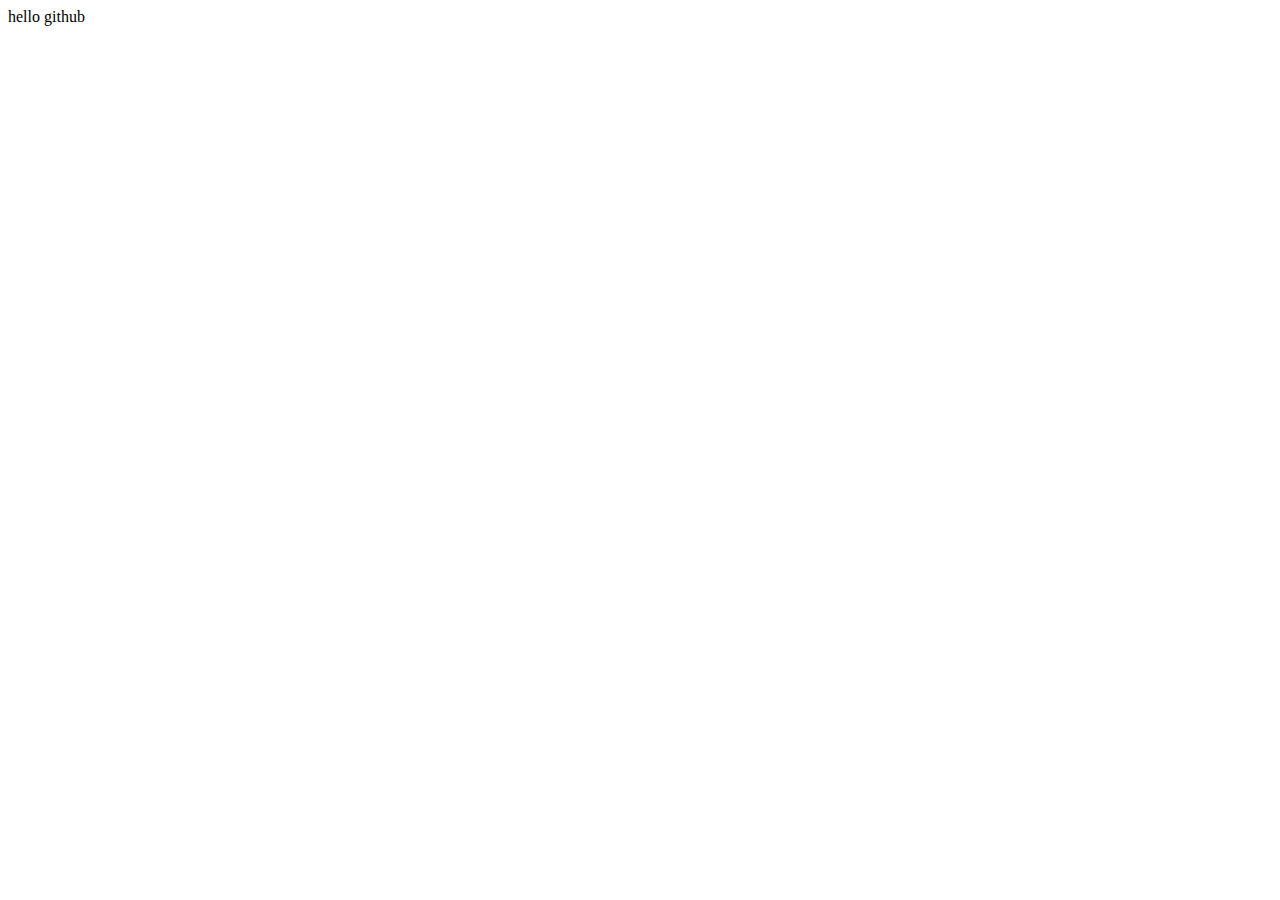
==== first-task/index.html @ a048cbbb "init: start task" ====
<!DOCTYPE html>
<html lang="en">
<head>
    <meta charset="UTF-8">
    <meta name="viewport" content="width=device-width, initial-scale=1.0">
    <title>first-task</title>
</head>
<body>
    hello github
</body>
</html>
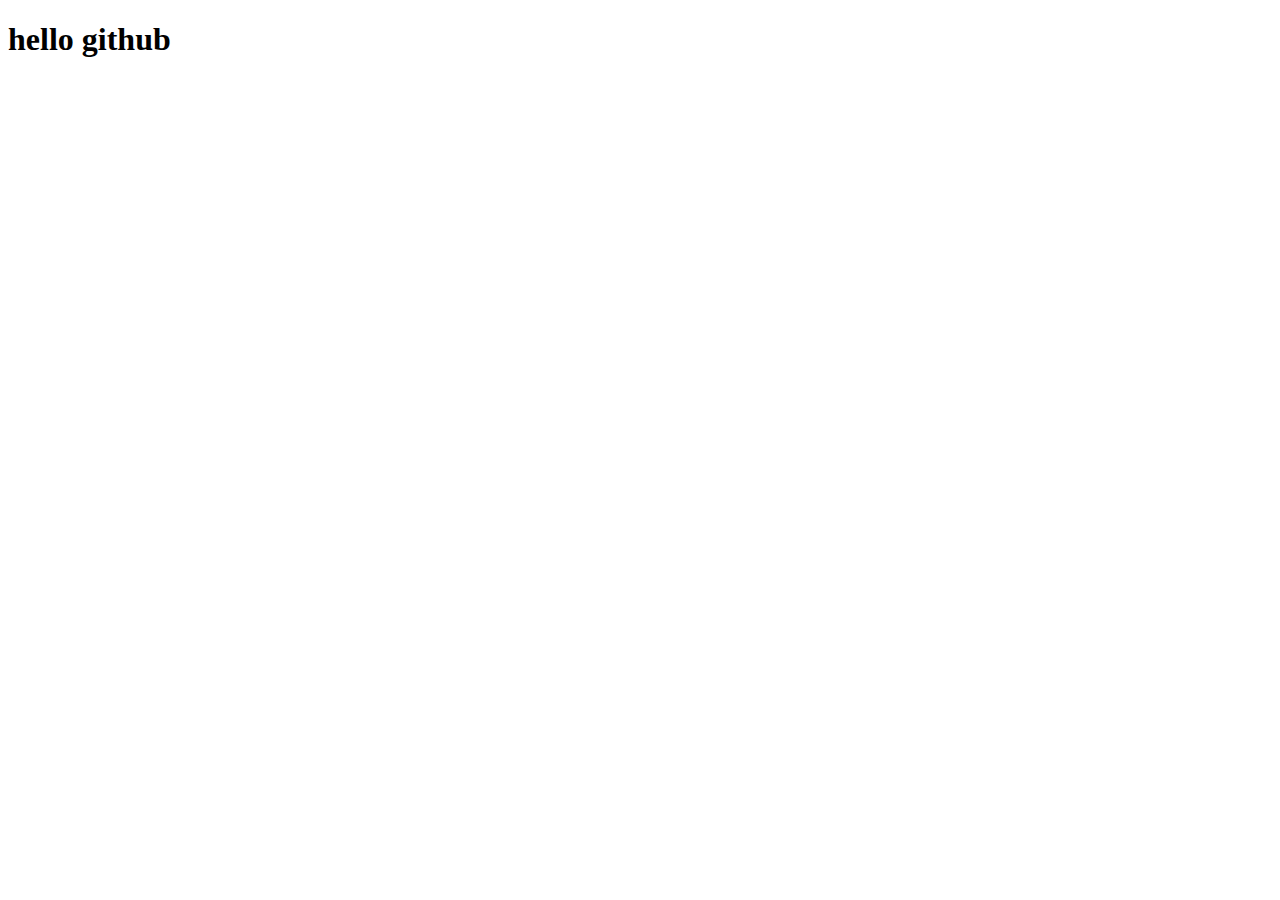
==== commit 7a690577: "Update index.html" ====
--- a/first-task/index.html
+++ b/first-task/index.html
@@ -6,6 +6,6 @@
     <title>first-task</title>
 </head>
 <body>
-    hello github
+    <h1>hello github</h1>
 </body>
-</html>+</html>
